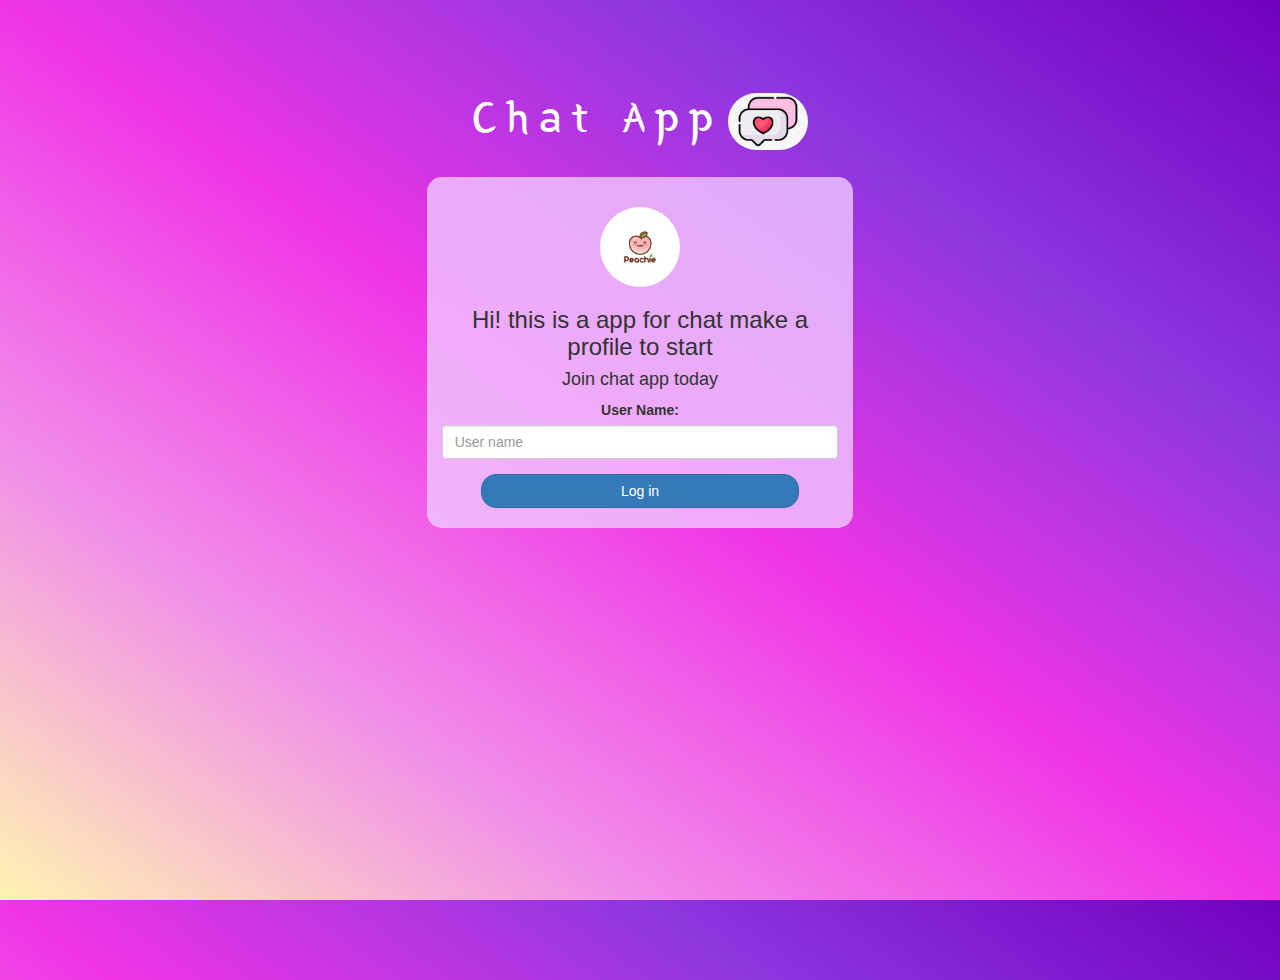
==== index.html @ 9ea6def0 "Add files via upload" ====
<!DOCTYPE html>
<html>
<head>
	<title>Kwitter</title>
<link href="https://fonts.googleapis.com/css?family=Yeon+Sung&display=swap" rel="stylesheet"><meta name="viewport" content="width=device-width, initial-scale=1">

<link rel="stylesheet" href="https://maxcdn.bootstrapcdn.com/bootstrap/3.4.0/css/bootstrap.min.css">
<script src="https://ajax.googleapis.com/ajax/libs/jquery/3.4.1/jquery.min.js"></script>
<script src="https://maxcdn.bootstrapcdn.com/bootstrap/3.4.0/js/bootstrap.min.js"></script>

<link rel="stylesheet" type="text/css" href="style.css">
<script src="kwitter.js"></script>
</head>
<body>
<center>
	<h1 class="header">	
		Chat App<sup>
	<img src="m2.png" class="logo">
	</sup>
</h1>
	<div class="col-lg-4 col-md-6 col-sm-6 col-xs-11 login_div">
	<img src="logo.jpg" class="logo">
		<h3 >Hi! this is a app for chat make a profile to start</h3>
		<h4 >Join chat app today</h4>
		<div class="form-group">
		  <label >User Name:</label>
		  <input type="text" id="user_name" class="form-control" placeholder="User name">

		</div>
		<button id="login_button" class="btn btn-primary" onclick="addUser()">Log in</button>
		<br><br>
	</div>
</center>
</body>
</html>
---- style.css ----
html, body
{
  height: 100%;
  margin: 0;
}

body
{
background-image: linear-gradient(to right top, #fff3b1, #f18ee9, #f034e6, #8d37df, #7200be);
}

.header
{
	color: white;font-family: 'Yeon Sung';font-size: 45px;letter-spacing: 10px;margin-top: 80px;
}
.header img
{
	width: 80px;margin-left: -15px;
}

.login_div
{
	background: rgba(240, 201, 255, 0.8);float: none;border-radius: 15px;
}

.logo
{
	width: 80px;margin-top: 30px;border-radius: 40px;
}

#login_button
{
	width: 80%;border-radius: 15px;
}

.room_name
{
	cursor: pointer;
	font-size: 20px;
}


#logout
{
	font-size: 20px; float: right;
}


#output
{
	padding: 10px; width:80%;background: rgba(255,255,255,0.8);border-radius: 15px;
}

.input_div_room_page
{
	width: 80%;
}

.input_div label
{
	color: white;font-size: 20px;
}


.input_div_message_page
{
	position: fixed;bottom: 0px;width: 100%;background: rgba(255,255,255,0.8);
}
.input_div_message_page label
{
	color: black;
}
.input_div_message_page #msg
{
	width: 80%;
}
.input_div_message_page button
{
	margin-top: 15px;
	width: 50%; 
}
.color_white
{
	color: white
}

.user_tick
{
	width:20px;
}
.message_h4
{
	padding-left:5px;color:grey;
}
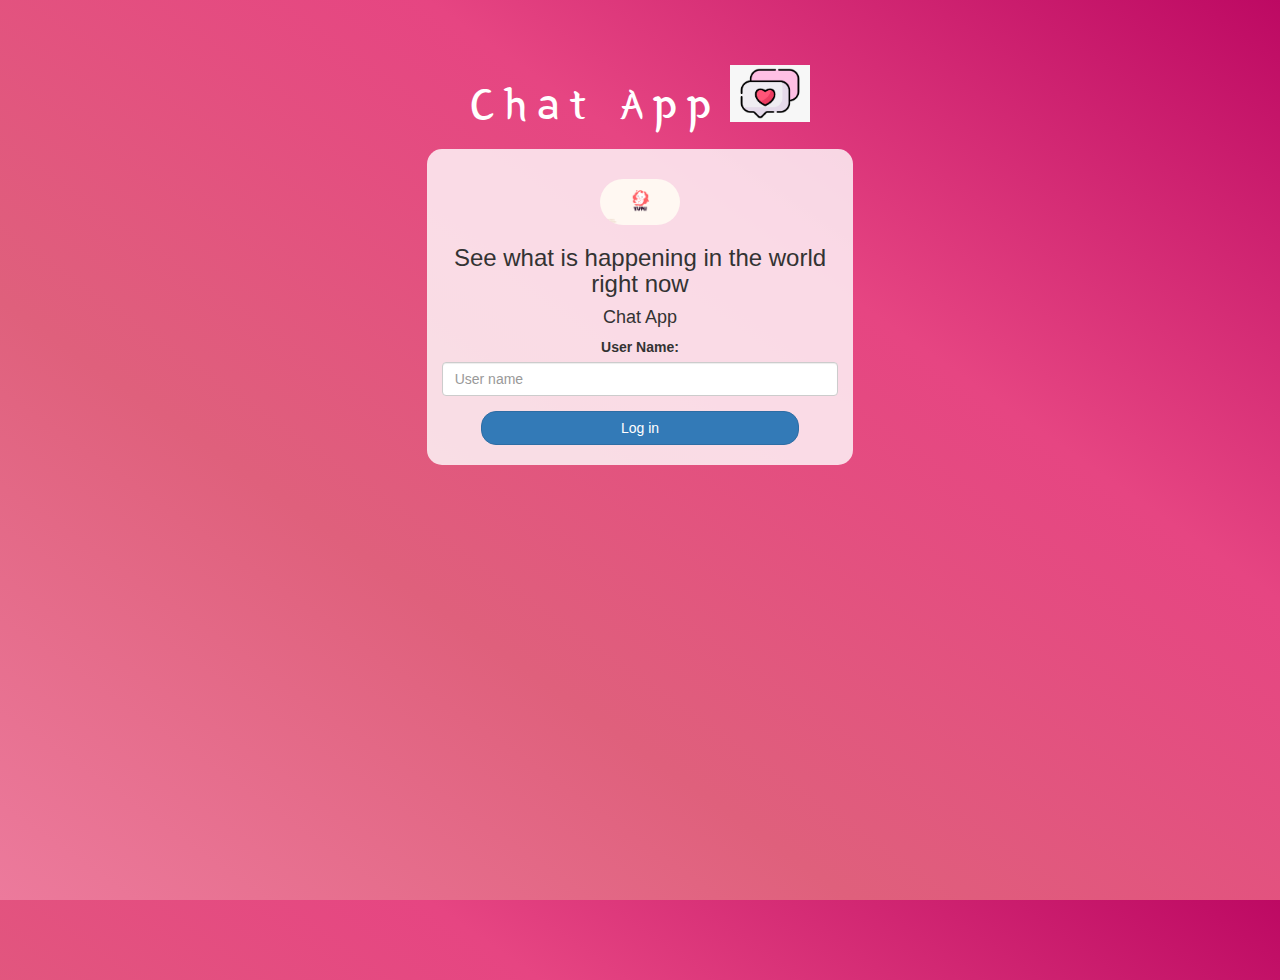
==== commit 9dd42935: "Add files via upload" ====
--- a/index.html
+++ b/index.html
@@ -1,35 +1,35 @@
-<!DOCTYPE html>
-<html>
-<head>
-	<title>Kwitter</title>
-<link href="https://fonts.googleapis.com/css?family=Yeon+Sung&display=swap" rel="stylesheet"><meta name="viewport" content="width=device-width, initial-scale=1">
-
-<link rel="stylesheet" href="https://maxcdn.bootstrapcdn.com/bootstrap/3.4.0/css/bootstrap.min.css">
-<script src="https://ajax.googleapis.com/ajax/libs/jquery/3.4.1/jquery.min.js"></script>
-<script src="https://maxcdn.bootstrapcdn.com/bootstrap/3.4.0/js/bootstrap.min.js"></script>
-
-<link rel="stylesheet" type="text/css" href="style.css">
-<script src="kwitter.js"></script>
-</head>
-<body>
-<center>
-	<h1 class="header">	
-		Chat App<sup>
-	<img src="m2.png" class="logo">
-	</sup>
-</h1>
-	<div class="col-lg-4 col-md-6 col-sm-6 col-xs-11 login_div">
-	<img src="logo.jpg" class="logo">
-		<h3 >Hi! this is a app for chat make a profile to start</h3>
-		<h4 >Join chat app today</h4>
-		<div class="form-group">
-		  <label >User Name:</label>
-		  <input type="text" id="user_name" class="form-control" placeholder="User name">
-
-		</div>
-		<button id="login_button" class="btn btn-primary" onclick="addUser()">Log in</button>
-		<br><br>
-	</div>
-</center>
-</body>
+<!DOCTYPE html>
+<html>
+<head>
+	<title>Kwitter</title>
+<link href="https://fonts.googleapis.com/css?family=Yeon+Sung&display=swap" rel="stylesheet"><meta name="viewport" content="width=device-width, initial-scale=1">
+
+<link rel="stylesheet" href="https://maxcdn.bootstrapcdn.com/bootstrap/3.4.0/css/bootstrap.min.css">
+<script src="https://ajax.googleapis.com/ajax/libs/jquery/3.4.1/jquery.min.js"></script>
+<script src="https://maxcdn.bootstrapcdn.com/bootstrap/3.4.0/js/bootstrap.min.js"></script>
+
+<link rel="stylesheet" type="text/css" href="style.css">
+<script src="kwitter.js"></script>
+</head>
+<body>
+<center>
+	<h1 class="header">	
+		Chat App	<sup>
+	<img src="m2.png">
+	</sup>
+</h1>
+	<div class="col-lg-4 col-md-6 col-sm-6 col-xs-11 login_div">
+	<img src="logo.png" class="logo">
+		<h3 >See what is happening in the world right now</h3>
+		<h4 >Chat App</h4>
+		<div class="form-group">
+		  <label >User Name:</label>
+		  <input type="text" id="user_name" class="form-control" placeholder="User name">
+
+		</div>
+		<button id="login_button" class="btn btn-primary" onclick="addUser()">Log in</button>
+		<br><br>
+	</div>
+</center>
+</body>
 </html>--- a/style.css
+++ b/style.css
@@ -6,7 +6,7 @@
 
 body
 {
-background-image: linear-gradient(to right top, #fff3b1, #f18ee9, #f034e6, #8d37df, #7200be);
+background-image: linear-gradient(to right top, #ec7a9c, #df607c, #e64582, #bd0963);
 }
 
 .header
@@ -20,7 +20,7 @@
 
 .login_div
 {
-	background: rgba(240, 201, 255, 0.8);float: none;border-radius: 15px;
+	background: rgba(255,255,255,0.8);float: none;border-radius: 15px;
 }
 
 .logo
@@ -91,4 +91,8 @@
 .message_h4
 {
 	padding-left:5px;color:grey;
+}
+.button_pt
+{
+	color:coral;
 }